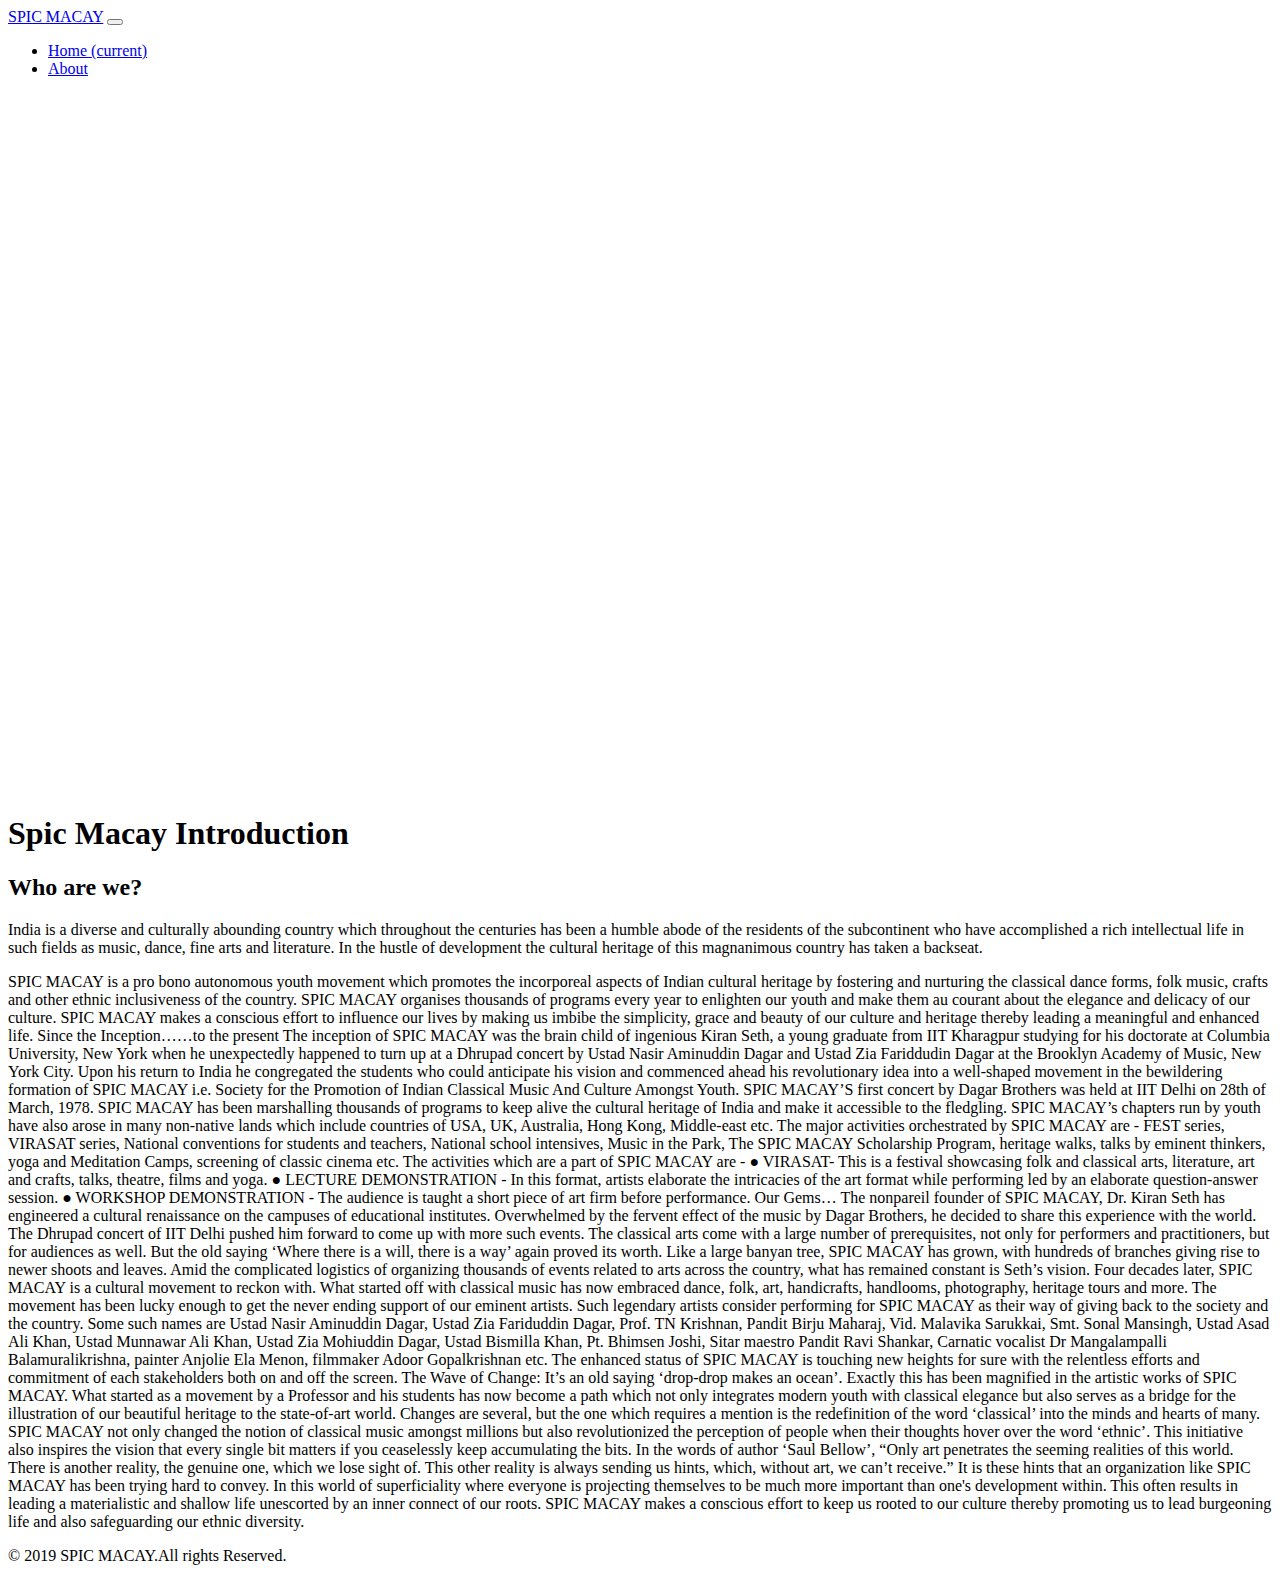
==== index.html @ 176f4767 "update index file" ====
<!DOCTYPE html>
<html lang="en">

  <head>
  

    <meta charset="utf-8">
    <meta name="viewport" content="width=device-width, initial-scale=1, shrink-to-fit=no">
    <meta name="description" content="">
    <meta name="author" content="">

    <title>Spic Macay, NIT Rourkela</title>

    <!-- Bootstrap core CSS -->
    <link href="vendor/bootstrap/css/bootstrap.min.css" rel="stylesheet">
    <link href="css/full-slider.css" rel="stylesheet">
    <link rel="stylesheet" href="spic1.css"> 	
	<script src="spic1.js"></script>
<style>
        /*jssor slider loading skin spin css*/
        .jssorl-009-spin img {
            animation-name: jssorl-009-spin;
            animation-duration: 1.6s;
            animation-iteration-count: infinite;
            animation-timing-function: linear;
        }

        @keyframes jssorl-009-spin {
            from { transform: rotate(0deg); }
            to { transform: rotate(360deg); }
        }

        /*jssor slider arrow skin 106 css*/
        .jssora106 {display:block;position:absolute;cursor:pointer;}
        .jssora106 .c {fill:#fff;opacity:.3;}
        .jssora106 .a {fill:none;stroke:#000;stroke-width:350;stroke-miterlimit:10;}
        .jssora106:hover .c {opacity:.5;}
        .jssora106:hover .a {opacity:.8;}
        .jssora106.jssora106dn .c {opacity:.2;}
        .jssora106.jssora106dn .a {opacity:1;}
        .jssora106.jssora106ds {opacity:.3;pointer-events:none;}

        /*jssor slider thumbnail skin 101 css*/
        .jssort101 .p {position: absolute;top:0;left:0;box-sizing:border-box;background:#000;}
        .jssort101 .p .cv {position:relative;top:0;left:0;width:100%;height:100%;border:2px solid #000;box-sizing:border-box;z-index:1;}
        .jssort101 .a {fill:none;stroke:#fff;stroke-width:400;stroke-miterlimit:10;visibility:hidden;}
        .jssort101 .p:hover .cv, .jssort101 .p.pdn .cv {border:none;border-color:transparent;}
        .jssort101 .p:hover{padding:2px;}
        .jssort101 .p:hover .cv {background-color:rgba(0,0,0,6);opacity:.35;}
        .jssort101 .p:hover.pdn{padding:0;}
        .jssort101 .p:hover.pdn .cv {border:2px solid #fff;background:none;opacity:.35;}
        .jssort101 .pav .cv {border-color:#fff;opacity:.35;}
        .jssort101 .pav .a, .jssort101 .p:hover .a {visibility:visible;}
        .jssort101 .t {position:absolute;top:0;left:0;width:100%;height:100%;border:none;opacity:.6;}
        .jssort101 .pav .t, .jssort101 .p:hover .t{opacity:1;}

        * {
  box-sizing: border-box;
}

.row > .column {
  padding: 0 8px;
}

.row:after {
  content: "";
  display: table;
  clear: both;
}

.column {
  float: left;
  width: 25%;
}

/* The Modal (background) */
.modal {
  display: none;
  position: fixed;
  z-index: 1;
  padding-top: 100px;
  left: 0;
  top: 0;
  width: 100%;
  height: 100%;
  overflow: auto;
  background-color: black;
}

/* Modal Content */
.modal-content {
  position: relative;
  background-color: #fefefe;
  margin: auto;
  padding: 0;
  width: 90%;
  max-width: 1200px;
}

/* The Close Button */
.close {
  color: white;
  position: absolute;
  top: 10px;
  right: 25px;
  font-size: 35px;
  font-weight: bold;
}

.close:hover,
.close:focus {
  color: #999;
  text-decoration: none;
  cursor: pointer;
}

.mySlides {
  display: none;
}

.cursor {
  cursor: pointer;
}

/* Next & previous buttons */
.prev,
.next {
  cursor: pointer;
  position: absolute;
  top: 50%;
  width: auto;
  padding: 16px;
  margin-top: -50px;
  color: white;
  font-weight: bold;
  font-size: 20px;
  transition: 0.6s ease;
  border-radius: 0 3px 3px 0;
  user-select: none;
  -webkit-user-select: none;
}

/* Position the "next button" to the right */
.next {
  right: 0;
  border-radius: 3px 0 0 3px;
}

/* On hover, add a black background color with a little bit see-through */
.prev:hover,
.next:hover {
  background-color: rgba(0, 0, 0, 0.8);
}

/* Number text (1/3 etc) */
.numbertext {
  color: #f2f2f2;
  font-size: 12px;
  padding: 8px 12px;
  position: absolute;
  top: 0;
}

img {
  margin-bottom: -4px;
}

.caption-container {
  text-align: center;
  background-color: black;
  padding: 2px 16px;
  color: white;
}

.demo {
  opacity: 0.6;
}

.active,
.demo:hover {
  opacity: 1;
}

img.hover-shadow {
  transition: 0.3s;
}

.hover-shadow:hover {
  box-shadow: 0 4px 8px 0 rgba(0, 0, 0, 0.2), 0 6px 20px 0 rgba(0, 0, 0, 0.19);
}
</style>
    </style>
  </head>

  <body>

 <!-- Page Content -->
  <div class="texture">
<nav class="navbar navbar-expand-lg navbar-dark bg-dark fixed">
  <a class="navbar-brand" href="#">SPIC MACAY</a>
  <button class="navbar-toggler" type="button" data-toggle="collapse" data-target="#navbarNav" aria-controls="navbarNav" aria-expanded="false" aria-label="Toggle navigation">
    <span class="navbar-toggler-icon"></span>
  </button>
  <div class="collapse navbar-collapse" id="navbarNav">
    <ul class="navbar-nav">
      <li class="nav-item active">
        <a class="nav-link" href="#">Home <span class="sr-only">(current)</span></a>
      </li>
      <li class="nav-item">
        <a class="nav-link" href="#about">About</a>
      </li>
    </ul>
  </div>
</nav>

    <div class="container">
<div id="jssor_1" style="position:relative;margin:0 auto;top:0px;left:0px;width:1110px;height:700px;overflow:hidden;visibility:hidden;">
        <!-- Loading Screen -->
        <div data-u="loading" class="jssorl-009-spin" style="position:absolute;top:0px;left:0px;width:100%;height:100%;text-align:center;background-color:rgba(0,0,0,0.7);">
            <img style="margin-top:-19px;position:relative;top:50%;width:38px;height:38px;" src="img/spin.svg" />
        </div>
        <div data-u="slides" style="cursor:default;position:relative;top:0px;left:0px;width:1110px;height:600px;overflow:hidden;">
            <div>
                <img data-u="image" src="img/inno1.jpg" />
                <img data-u="thumb" src="img/inno1_01.jpg" />
            </div>
            <div>
                <img data-u="image" src="img/inno2.jpg" />
                <img data-u="thumb" src="img/inno2_01.jpg" />
            </div>
            <div>
                <img data-u="image" src="img/inno3.jpg" />
                <img data-u="thumb" src="img/inno3_01.jpg" />
            </div>
            <div>
                <img data-u="image" src="img/inno4.jpg" />
                <img data-u="thumb" src="img/inno4_01.jpg" />
            </div>
            <div>
                <img data-u="image" src="img/hariprasad1.jpg" />
                <img data-u="thumb" src="img/hariprasad1_01.jpg" />
            </div>
        </div>
        <!-- Thumbnail Navigator -->
        <div data-u="thumbnavigator" class="jssort101" style="position:absolute;left:0px;bottom:0px;width:1110px;height:100px;background-color:#000;" data-autocenter="1" data-scale-bottom="0.75">
            <div data-u="slides">
                <div data-u="prototype" class="p" style="width:190px;height:90px;">
                    <div data-u="thumbnailtemplate" class="t"></div>
                    <svg viewbox="0 0 16000 16000" class="cv">
                        <circle class="a" cx="8000" cy="8000" r="3238.1"></circle>
                        <line class="a" x1="6190.5" y1="8000" x2="9809.5" y2="8000"></line>
                        <line class="a" x1="8000" y1="9809.5" x2="8000" y2="6190.5"></line>
                    </svg>
                </div>
            </div>
        </div>
        <!-- Arrow Navigator -->
        <div data-u="arrowleft" class="jssora106" style="width:55px;height:55px;top:162px;left:30px;" data-scale="0.75">
            <svg viewbox="0 0 16000 16000" style="position:absolute;top:0;left:0;width:100%;height:100%;">
                <circle class="c" cx="8000" cy="8000" r="6260.9"></circle>
                <polyline class="a" points="7930.4,5495.7 5426.1,8000 7930.4,10504.3 "></polyline>
                <line class="a" x1="10573.9" y1="8000" x2="5426.1" y2="8000"></line>
            </svg>
        </div>
        <div data-u="arrowright" class="jssora106" style="width:55px;height:55px;top:162px;right:30px;" data-scale="0.75">
            <svg viewbox="0 0 16000 16000" style="position:absolute;top:0;left:0;width:100%;height:100%;">
                <circle class="c" cx="8000" cy="8000" r="6260.9"></circle>
                <polyline class="a" points="8069.6,5495.7 10573.9,8000 8069.6,10504.3 "></polyline>
                <line class="a" x1="5426.1" y1="8000" x2="10573.9" y2="8000"></line>
            </svg>
        </div>
    </div>
    <!-- #endregion Jssor Slider End -->
   
    <div id="about">
      
        <h1 class="one">Spic Macay Introduction</h1>

        <h2>Who are we?</h2>
        <p>
India is a diverse and culturally abounding country which throughout the centuries has been a humble abode of the residents of the subcontinent who have accomplished a rich intellectual life in such fields as music, dance, fine arts and literature. In the hustle of development the cultural heritage of this magnanimous country has taken a backseat.</p>
SPIC MACAY is a pro bono autonomous youth movement which promotes the incorporeal aspects of Indian cultural heritage by fostering and nurturing the classical dance forms, folk music, crafts and other ethnic inclusiveness of the country. SPIC MACAY organises thousands of programs every year to enlighten our youth and make them au courant about the elegance and delicacy of our culture. 
SPIC MACAY makes a conscious effort to influence our lives by making us imbibe the simplicity, grace and beauty of our culture and heritage thereby leading a meaningful and enhanced life.

Since the Inception……to the present
The inception of SPIC MACAY was the brain child of ingenious Kiran Seth, a young graduate from IIT Kharagpur studying for his doctorate at Columbia University, New York when he unexpectedly happened to turn up at a Dhrupad concert by Ustad Nasir Aminuddin Dagar and Ustad Zia Fariddudin Dagar at the Brooklyn Academy of Music, New York City.
Upon his return to India he congregated the students who could anticipate his vision and commenced ahead his revolutionary idea into a well-shaped movement in the bewildering formation of SPIC MACAY i.e. Society for the Promotion of Indian Classical Music And Culture Amongst Youth.  SPIC MACAY’S first concert by Dagar Brothers was held at IIT Delhi on 28th of March, 1978.
SPIC MACAY has been marshalling thousands of programs to keep alive the cultural heritage of India and make it accessible to the fledgling.  SPIC MACAY’s chapters run by youth have also arose in many non-native lands which include countries of USA, UK, Australia, Hong Kong, Middle-east etc. The major activities orchestrated by SPIC MACAY are - FEST series, VIRASAT series, National conventions for students and teachers, National school intensives, Music in the Park, The SPIC MACAY Scholarship Program, heritage walks, talks by eminent thinkers, yoga and Meditation Camps, screening of classic cinema etc. 
The activities which are a part of SPIC MACAY are - 
● VIRASAT- This is a festival showcasing folk and classical arts, literature, art and crafts, talks, theatre, films and yoga. 
● LECTURE DEMONSTRATION - In this format, artists elaborate the intricacies of the art format while performing led by an elaborate question-answer session. 
● WORKSHOP DEMONSTRATION - The audience is taught a short piece of art firm before performance. 

Our Gems…
The nonpareil founder of SPIC MACAY, Dr. Kiran Seth has engineered a cultural renaissance on the campuses of educational institutes. Overwhelmed by the fervent effect of the music by Dagar Brothers, he decided to share this experience with the world. The Dhrupad concert of IIT Delhi pushed him forward to come up with more such events.
The classical arts come with a large number of prerequisites, not only for performers and practitioners, but for audiences as well. But the old saying ‘Where there is a will, there is a way’ again proved its worth. Like a large banyan tree, SPIC MACAY has grown, with hundreds of branches giving rise to newer shoots and leaves. Amid the complicated logistics of organizing thousands of events related to arts across the country, what has remained constant is Seth’s vision.
Four decades later, SPIC MACAY is a cultural movement to reckon with. What started off with classical music has now embraced dance, folk, art, handicrafts, handlooms, photography, heritage tours and more. The movement has been lucky enough to get the never ending support of our eminent artists. Such legendary artists consider performing for SPIC MACAY as their way of giving back to the society and the country. Some such names are Ustad Nasir Aminuddin Dagar, Ustad Zia Fariduddin Dagar, Prof. TN Krishnan, Pandit Birju Maharaj, Vid. Malavika Sarukkai, Smt. Sonal Mansingh, Ustad Asad Ali Khan, Ustad Munnawar Ali Khan, Ustad Zia Mohiuddin Dagar, Ustad Bismilla Khan, Pt. Bhimsen Joshi, Sitar maestro Pandit Ravi Shankar, Carnatic vocalist Dr Mangalampalli Balamuralikrishna, painter Anjolie Ela Menon, filmmaker Adoor Gopalkrishnan etc. The enhanced status of SPIC MACAY is touching new heights for sure with the relentless efforts and commitment of each stakeholders both on and off the screen.

The Wave of Change:
It’s an old saying ‘drop-drop makes an ocean’. Exactly this has been magnified in the artistic works of SPIC MACAY. What started as a movement by a Professor and his students has now become a path which not only integrates modern youth with classical elegance but also serves as a bridge for the illustration of our beautiful heritage to the state-of-art world.
Changes are several, but the one which requires a mention is the redefinition of the word ‘classical’ into the minds and hearts of many. SPIC MACAY not only changed the notion of classical music amongst millions but also revolutionized the perception of people when their thoughts hover over the word ‘ethnic’. This initiative also inspires the vision that every single bit matters if you ceaselessly keep accumulating the bits.
In the words of author ‘Saul Bellow’, “Only art penetrates the seeming realities of this world. There is another reality, the genuine one, which we lose sight of. This other reality is always sending us hints, which, without art, we can’t receive.” It is these hints that an organization like SPIC MACAY has been trying hard to convey.
In this world of superficiality where everyone is projecting themselves to be much more important than one's development within. This often results in leading a materialistic and shallow life unescorted by an inner connect of our roots. SPIC MACAY makes a conscious effort to keep us rooted to our culture thereby promoting us to lead burgeoning life and also safeguarding our ethnic diversity. 
    
  </div>
<div id="myModal" class="modal">
  <span class="close cursor" onclick="closeModal()">&times;</span>
  <div class="modal-content">

    <div class="mySlides">
      <div class="numbertext">1 / 4</div>
      <img src="img_nature_wide.jpg" style="width:100%">
    </div>

    <div class="mySlides">
      <div class="numbertext">2 / 4</div>
      <img src="img_snow_wide.jpg" style="width:100%">
    </div>

    <div class="mySlides">
      <div class="numbertext">3 / 4</div>
      <img src="img_mountains_wide.jpg" style="width:100%">
    </div>
    
    <div class="mySlides">
      <div class="numbertext">4 / 4</div>
      <img src="img_lights_wide.jpg" style="width:100%">
    </div>
    
    <a class="prev" onclick="plusSlides(-1)">&#10094;</a>
    <a class="next" onclick="plusSlides(1)">&#10095;</a>

    <div class="caption-container">
      <p id="caption"></p>
    </div>


    <div class="column">
      <img class="demo cursor" src="img_nature_wide.jpg" style="width:100%" onclick="currentSlide(1)" alt="Nature and sunrise">
    </div>
    <div class="column">
      <img class="demo cursor" src="img_snow_wide.jpg" style="width:100%" onclick="currentSlide(2)" alt="Snow">
    </div>
    <div class="column">
      <img class="demo cursor" src="img_mountains_wide.jpg" style="width:100%" onclick="currentSlide(3)" alt="Mountains and fjords">
    </div>
    <div class="column">
      <img class="demo cursor" src="img_lights_wide.jpg" style="width:100%" onclick="currentSlide(4)" alt="Northern Lights">
    </div>
  </div>

</div>
</div>	
    <!-- Footer -->
    <footer class="py-5 bg-dark">
      <div class="container">
	  <p Contacts></p>
        <p class="m-0 text-center text-white">© 2019 SPIC MACAY.All rights Reserved.</p>
      </div>
      <!-- /.container -->
    </footer>

</div>
    <!-- Bootstrap core JavaScript -->
    <script src="vendor/jquery/jquery.min.js"></script>
    <script src="vendor/bootstrap/js/bootstrap.bundle.min.js"></script>
<script src="js/jquery-1.11.3.min.js" type="text/javascript"></script>
    <script src="js/jssor.slider-27.5.0.min.js" type="text/javascript"></script>
    <script type="text/javascript">

function openModal() {
  document.getElementById('myModal').style.display = "block";
}

function closeModal() {
  document.getElementById('myModal').style.display = "none";
}

var slideIndex = 1;
showSlides(slideIndex);

function plusSlides(n) {
  showSlides(slideIndex += n);
}

function currentSlide(n) {
  showSlides(slideIndex = n);
}

function showSlides(n) {
  var i;
  var slides = document.getElementsByClassName("mySlides");
  var dots = document.getElementsByClassName("demo");
  var captionText = document.getElementById("caption");
  if (n > slides.length) {slideIndex = 1}
  if (n < 1) {slideIndex = slides.length}
  for (i = 0; i < slides.length; i++) {
      slides[i].style.display = "none";
  }
  for (i = 0; i < dots.length; i++) {
      dots[i].className = dots[i].className.replace(" active", "");
  }
  slides[slideIndex-1].style.display = "block";
  dots[slideIndex-1].className += " active";
  captionText.innerHTML = dots[slideIndex-1].alt;
}
        jQuery(document).ready(function ($) {

            var jssor_1_SlideshowTransitions = [
              {$Duration:800,x:0.3,$During:{$Left:[0.3,0.7]},$Easing:{$Left:$Jease$.$InCubic,$Opacity:$Jease$.$Linear},$Opacity:2},
              {$Duration:800,x:-0.3,$SlideOut:true,$Easing:{$Left:$Jease$.$InCubic,$Opacity:$Jease$.$Linear},$Opacity:2},
              {$Duration:800,x:-0.3,$During:{$Left:[0.3,0.7]},$Easing:{$Left:$Jease$.$InCubic,$Opacity:$Jease$.$Linear},$Opacity:2},
              {$Duration:800,x:0.3,$SlideOut:true,$Easing:{$Left:$Jease$.$InCubic,$Opacity:$Jease$.$Linear},$Opacity:2},
              {$Duration:800,y:0.3,$During:{$Top:[0.3,0.7]},$Easing:{$Top:$Jease$.$InCubic,$Opacity:$Jease$.$Linear},$Opacity:2},
              {$Duration:800,y:-0.3,$SlideOut:true,$Easing:{$Top:$Jease$.$InCubic,$Opacity:$Jease$.$Linear},$Opacity:2},
              {$Duration:800,y:-0.3,$During:{$Top:[0.3,0.7]},$Easing:{$Top:$Jease$.$InCubic,$Opacity:$Jease$.$Linear},$Opacity:2},
              {$Duration:800,y:0.3,$SlideOut:true,$Easing:{$Top:$Jease$.$InCubic,$Opacity:$Jease$.$Linear},$Opacity:2},
              {$Duration:800,x:0.3,$Cols:2,$During:{$Left:[0.3,0.7]},$ChessMode:{$Column:3},$Easing:{$Left:$Jease$.$InCubic,$Opacity:$Jease$.$Linear},$Opacity:2},
              {$Duration:800,x:0.3,$Cols:2,$SlideOut:true,$ChessMode:{$Column:3},$Easing:{$Left:$Jease$.$InCubic,$Opacity:$Jease$.$Linear},$Opacity:2},
              {$Duration:800,y:0.3,$Rows:2,$During:{$Top:[0.3,0.7]},$ChessMode:{$Row:12},$Easing:{$Top:$Jease$.$InCubic,$Opacity:$Jease$.$Linear},$Opacity:2},
              {$Duration:800,y:0.3,$Rows:2,$SlideOut:true,$ChessMode:{$Row:12},$Easing:{$Top:$Jease$.$InCubic,$Opacity:$Jease$.$Linear},$Opacity:2},
              {$Duration:800,y:0.3,$Cols:2,$During:{$Top:[0.3,0.7]},$ChessMode:{$Column:12},$Easing:{$Top:$Jease$.$InCubic,$Opacity:$Jease$.$Linear},$Opacity:2},
              {$Duration:800,y:-0.3,$Cols:2,$SlideOut:true,$ChessMode:{$Column:12},$Easing:{$Top:$Jease$.$InCubic,$Opacity:$Jease$.$Linear},$Opacity:2},
              {$Duration:800,x:0.3,$Rows:2,$During:{$Left:[0.3,0.7]},$ChessMode:{$Row:3},$Easing:{$Left:$Jease$.$InCubic,$Opacity:$Jease$.$Linear},$Opacity:2},
              {$Duration:800,x:-0.3,$Rows:2,$SlideOut:true,$ChessMode:{$Row:3},$Easing:{$Left:$Jease$.$InCubic,$Opacity:$Jease$.$Linear},$Opacity:2},
              {$Duration:800,x:0.3,y:0.3,$Cols:2,$Rows:2,$During:{$Left:[0.3,0.7],$Top:[0.3,0.7]},$ChessMode:{$Column:3,$Row:12},$Easing:{$Left:$Jease$.$InCubic,$Top:$Jease$.$InCubic,$Opacity:$Jease$.$Linear},$Opacity:2},
              {$Duration:800,x:0.3,y:0.3,$Cols:2,$Rows:2,$During:{$Left:[0.3,0.7],$Top:[0.3,0.7]},$SlideOut:true,$ChessMode:{$Column:3,$Row:12},$Easing:{$Left:$Jease$.$InCubic,$Top:$Jease$.$InCubic,$Opacity:$Jease$.$Linear},$Opacity:2},
              {$Duration:800,$Delay:20,$Clip:3,$Assembly:260,$Easing:{$Clip:$Jease$.$InCubic,$Opacity:$Jease$.$Linear},$Opacity:2},
              {$Duration:800,$Delay:20,$Clip:3,$SlideOut:true,$Assembly:260,$Easing:{$Clip:$Jease$.$OutCubic,$Opacity:$Jease$.$Linear},$Opacity:2},
              {$Duration:800,$Delay:20,$Clip:12,$Assembly:260,$Easing:{$Clip:$Jease$.$InCubic,$Opacity:$Jease$.$Linear},$Opacity:2},
              {$Duration:800,$Delay:20,$Clip:12,$SlideOut:true,$Assembly:260,$Easing:{$Clip:$Jease$.$OutCubic,$Opacity:$Jease$.$Linear},$Opacity:2}
            ];

            var jssor_1_options = {
              $AutoPlay: 1,
              $SlideshowOptions: {
                $Class: $JssorSlideshowRunner$,
                $Transitions: jssor_1_SlideshowTransitions,
                $TransitionsOrder: 1
              },
              $ArrowNavigatorOptions: {
                $Class: $JssorArrowNavigator$
              },
              $ThumbnailNavigatorOptions: {
                $Class: $JssorThumbnailNavigator$,
                $SpacingX: 5,
                $SpacingY: 5
              }
            };

            var jssor_1_slider = new $JssorSlider$("jssor_1", jssor_1_options);

            /*#region responsive code begin*/

            var MAX_WIDTH = 1110;

            function ScaleSlider() {
                var containerElement = jssor_1_slider.$Elmt.parentNode;
                var containerWidth = containerElement.clientWidth;

                if (containerWidth) {

                    var expectedWidth = Math.min(MAX_WIDTH || containerWidth, containerWidth);

                    jssor_1_slider.$ScaleWidth(expectedWidth);
                }
                else {
                    window.setTimeout(ScaleSlider, 30);
                }
            }

            ScaleSlider();

            $(window).bind("load", ScaleSlider);
            $(window).bind("resize", ScaleSlider);
            $(window).bind("orientationchange", ScaleSlider);
            /*#endregion responsive code end*/
        });
    </script>
  </body>

</html>
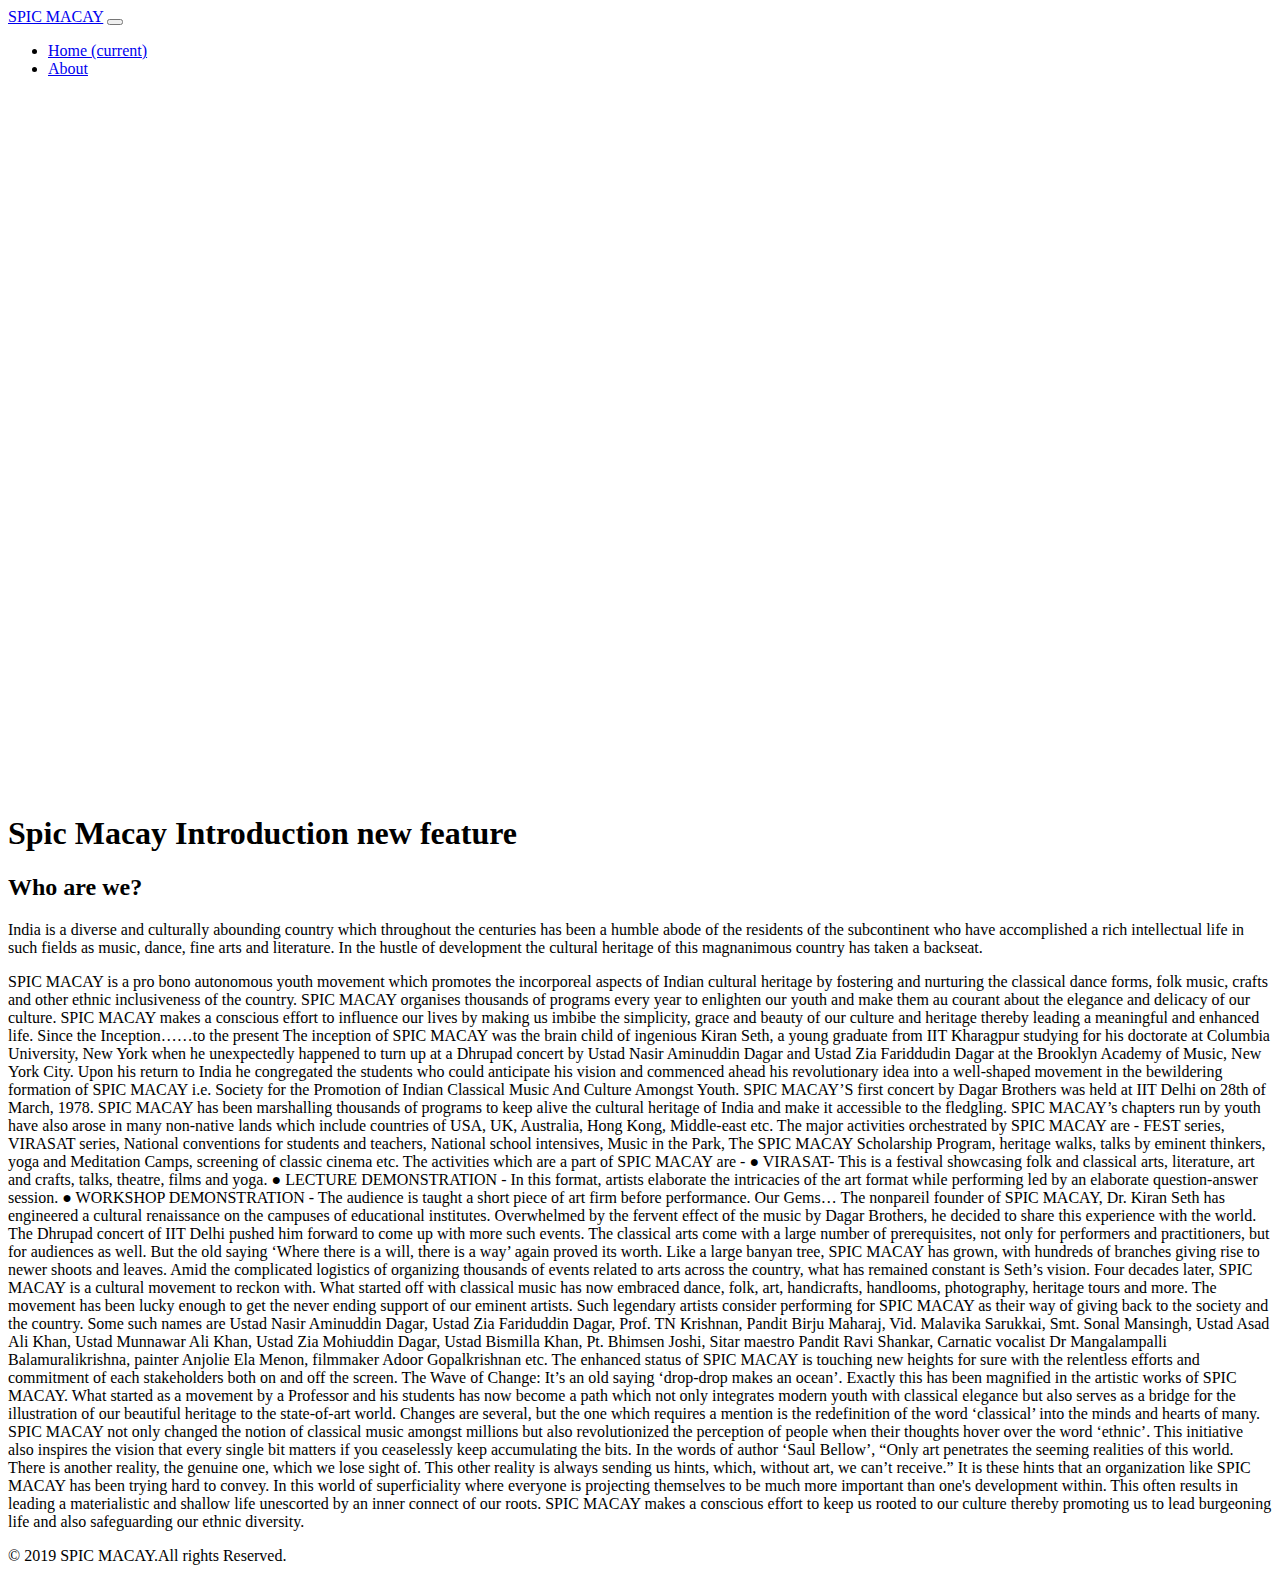
==== commit 29860d73: "new feature" ====
--- a/index.html
+++ b/index.html
@@ -274,7 +274,7 @@
    
     <div id="about">
       
-        <h1 class="one">Spic Macay Introduction</h1>
+        <h1 class="one">Spic Macay Introduction new feature</h1>
 
         <h2>Who are we?</h2>
         <p>
